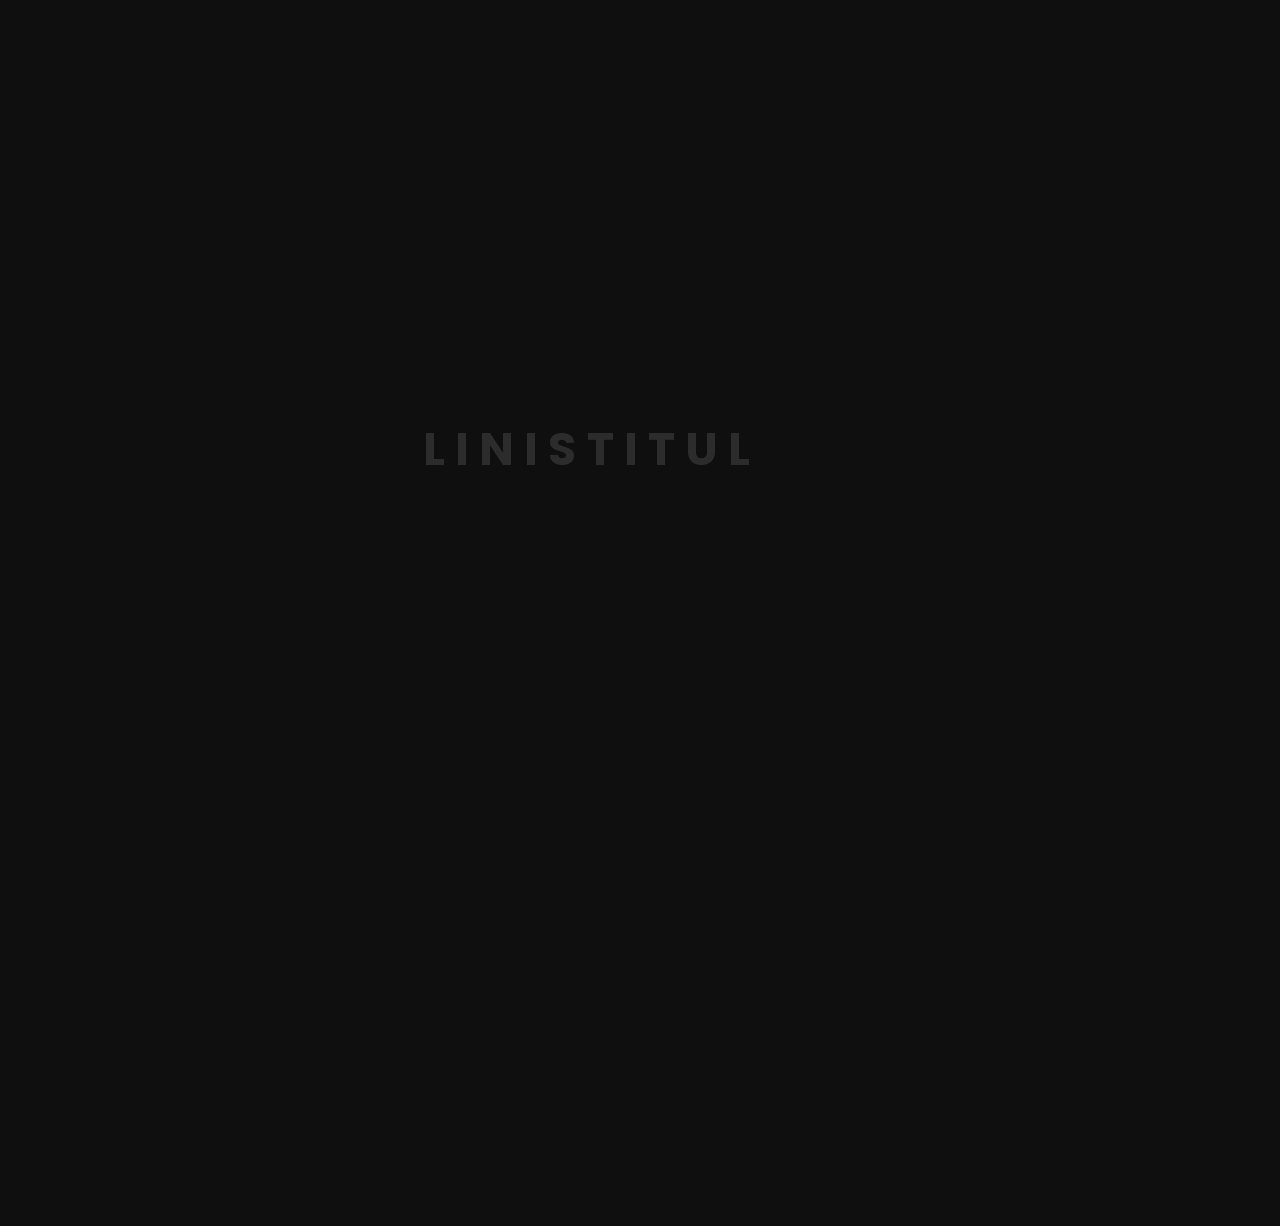
==== index.html @ 9d02f1b4 "Loader .ro uniform cu umplutura parinte" ====
<!DOCTYPE html>
<html lang="ro" class="boot-loading">
<head>
  <meta charset="UTF-8" />
  <meta name="viewport" content="width=device-width, initial-scale=1.0, viewport-fit=cover" />
  <!-- Google tag (gtag.js) -->
  <script async src="https://www.googletagmanager.com/gtag/js?id=G-JCTWLV8BMG"></script>
  <script>
    window.dataLayer = window.dataLayer || [];
    function gtag(){dataLayer.push(arguments);}
    gtag('js', new Date());

    gtag('config', 'G-JCTWLV8BMG');
  </script>
  <title>LINISTITUL — Cele mai noi videoclipuri</title>
  <meta name="description" content="Site-ul oficial LINISTITUL. Urmărește cele mai noi videoclipuri de pe YouTube: serii cinematice, vloguri, ghiduri și articole despre admitere și educație." />
  <meta name="author" content="INOCULENS" />
  <meta name="copyright" content="INOCULENS" />
  <link rel="canonical" href="https://www.linistitul.ro/" />
  <meta name="theme-color" content="#0f0f0f" />
  <meta property="og:type" content="website" />
  <meta property="og:locale" content="ro_RO" />
  <meta property="og:site_name" content="LINISTITUL" />
  <meta property="og:title" content="LINISTITUL — cele mai noi videoclipuri" />
  <meta property="og:description" content="Creator de conținut. Cele mai noi videoclipuri, direct de pe YouTube." />
  <meta name="twitter:card" content="summary_large_image" />
  <meta name="twitter:title" content="LINISTITUL — cele mai noi videoclipuri" />
  <meta name="twitter:description" content="Creator de conținut. Cele mai noi videoclipuri, direct de pe YouTube." />
  <meta name="twitter:image" content="https://yt3.googleusercontent.com/ytc/AIdro_modnbNTuRlleNjTVouvkCrV_5UEVAxuMjbnRzZcO1hdq4=s900-c-k-c0x00ffffff-no-rj" />
  <script type="application/ld+json">
  {"@context":"https://schema.org","@type":"WebSite","name":"LINISTITUL","url":"https://www.linistitul.ro/","inLanguage":"ro","publisher":{"@type":"Organization","name":"LINISTITUL","parentOrganization":{"@type":"Organization","name":"INOCULENS","url":"https://inoculens.com"}},"copyrightHolder":{"@type":"Organization","name":"INOCULENS","url":"https://inoculens.com"}}
  </script>
  <meta property="og:url" content="https://www.linistitul.ro/" />
  <meta property="og:image" content="https://yt3.googleusercontent.com/ytc/AIdro_modnbNTuRlleNjTVouvkCrV_5UEVAxuMjbnRzZcO1hdq4=s900-c-k-c0x00ffffff-no-rj" />
  <meta property="og:image:width" content="900" />
  <meta property="og:image:height" content="900" />
  <meta property="og:image:alt" content="Sigla canalului LINISTITUL" />
  <link rel="icon" type="image/svg+xml" href="favicon.svg" />
  <link rel="apple-touch-icon" href="https://yt3.googleusercontent.com/ytc/AIdro_modnbNTuRlleNjTVouvkCrV_5UEVAxuMjbnRzZcO1hdq4=s180-c-k-c0x00ffffff-no-rj" />
  <link rel="preconnect" href="https://www.youtube-nocookie.com" />
  <link rel="preconnect" href="https://i.ytimg.com" />
  <link rel="preconnect" href="https://fonts.googleapis.com" />
  <link rel="preconnect" href="https://fonts.gstatic.com" crossorigin />
  <link href="https://fonts.googleapis.com/css2?family=Montserrat:wght@800&family=Poppins:wght@700&display=swap" rel="stylesheet" />
  <style>
    html{background:#0f0f0f}
    body{margin:0;background:#0f0f0f;color:#f1f1f1}
    html.boot-loading,html.boot-loading body{overflow:hidden;height:100%}
    #bootLoader{position:fixed;inset:0;z-index:100;display:flex;flex-direction:column;gap:20px;align-items:center;justify-content:center;background:#0f0f0f;transition:opacity .3s ease}
    #bootLoader.hide{opacity:0;pointer-events:none}
    #bootLoader .boot-brand{font:700 clamp(30px,7vw,46px)/1.2 Poppins,system-ui,-apple-system,"Segoe UI",Roboto,Arial,sans-serif;letter-spacing:.22em;text-indent:.22em;background:linear-gradient(to top,#fff 0%,#fff 50%,rgba(255,255,255,.12) 50%,rgba(255,255,255,.12) 100%);background-size:100% 240%;-webkit-background-clip:text;background-clip:text;color:transparent;animation:bootFill 2.1s ease-in-out infinite}
    @keyframes bootFill{0%{background-position:50% 0}45%{background-position:50% 100%}70%{background-position:50% 100%}100%{background-position:50% 0}}
    #bootLoader .boot-tld{display:inline-block;vertical-align:bottom;max-width:0;opacity:0;overflow:hidden;white-space:nowrap;margin-left:0;transform:translateX(-10px);background:none;color:transparent;animation:bootTldIn .28s ease .35s forwards}
    @keyframes bootTldIn{to{max-width:3em;opacity:1;margin-left:.1em;transform:none}}
  </style>
  <noscript><style>#bootLoader{display:none}html.boot-loading,html.boot-loading body{overflow:visible;height:auto}</style></noscript>
  <link rel="stylesheet" href="styles.css?v=6" />
</head>
<body>
  <div id="bootLoader" aria-hidden="true"><span class="boot-brand">LINISTITUL<span class="boot-tld">.ro</span></span></div>
  <a class="skip" href="#continut" data-i18n="skip">Sari la conținut</a>

  <header class="topbar">
    <div class="wrap topbar-inner">
      <a class="brand" href="/" data-i18n-aria="brandAria" aria-label="LINISTITUL — pagina principală">
        <img class="brand-avatar" data-avatar="88" src="https://yt3.googleusercontent.com/ytc/AIdro_modnbNTuRlleNjTVouvkCrV_5UEVAxuMjbnRzZcO1hdq4=s88-c-k-c0x00ffffff-no-rj" alt="Sigla canalului LINISTITUL" width="36" height="36" />
        <span class="brand-text">
          <span class="brand-name">LINISTITUL</span>
          <span class="brand-sub">@linistitul</span>
        </span>
      </a>
      <nav class="nav" aria-label="Navigare principală">
        <div class="lang-wrap">
          <button id="langBtn" class="lang-btn" type="button" aria-haspopup="menu" aria-expanded="false" aria-label="Alege limba" title="Alege limba">
            <svg viewBox="0 0 24 24" width="19" height="19" aria-hidden="true"><path fill="currentColor" d="M12.87 15.07l-2.54-2.51.03-.03c1.74-1.94 2.98-4.17 3.71-6.53H17V4h-7V2H8v2H1v1.99h11.17C11.5 7.92 10.44 9.75 9 11.35 8.07 10.32 7.3 9.19 6.69 8h-2c.73 1.63 1.73 3.17 2.98 4.56l-5.09 5.02L4 19l5-5 3.11 3.11.76-2.04zM18.5 10h-2L12 22h2l1.12-3h4.75L21 22h2l-4.5-12zm-2.62 7l1.62-4.33L19.12 17h-3.24z"/></svg>
          </button>
          <div id="langMenu" class="lang-menu" role="menu" aria-label="Limbă / Language" hidden>
            <button type="button" class="lang-option" role="menuitemradio" aria-checked="true" data-lang="ro"><span>Română</span><svg class="check" viewBox="0 0 24 24" width="16" height="16" aria-hidden="true"><path fill="currentColor" d="M9.5 16.2 5.3 12l-1.4 1.4 5.6 5.6 12-12L20.1 5.6 9.5 16.2Z"/></svg></button>
            <button type="button" class="lang-option" role="menuitemradio" aria-checked="false" data-lang="en"><span>English</span><svg class="check" viewBox="0 0 24 24" width="16" height="16" aria-hidden="true"><path fill="currentColor" d="M9.5 16.2 5.3 12l-1.4 1.4 5.6 5.6 12-12L20.1 5.6 9.5 16.2Z"/></svg></button>
          </div>
        </div>
        <a href="#videoclipuri" class="nav-link" data-i18n="navVideos">Videoclipuri</a>
        <a href="/blog" class="nav-link">Blog</a>
      </nav>
      <a class="btn btn-sub" href="https://go.linistitul.ro/sub" target="_blank" rel="noopener">
        <svg viewBox="0 0 24 24" width="16" height="16" aria-hidden="true"><path fill="currentColor" d="M23 7.2s-.2-1.6-.9-2.3c-.9-.9-1.9-.9-2.3-1C16.6 3.5 12 3.5 12 3.5s-4.6 0-7.8.4c-.4.1-1.4.1-2.3 1-.7.7-.9 2.3-.9 2.3S.8 9.1.8 11v1.8c0 1.9.2 3.8.2 3.8s.2 1.6.9 2.3c.9.9 2 .9 2.5 1 1.8.2 7.6.4 7.6.4s4.6 0 7.8-.4c.4-.1 1.4-.1 2.3-1 .7-.7.9-2.3.9-2.3s.2-1.9.2-3.8V11c0-1.9-.2-3.8-.2-3.8ZM9.7 15.1V8.7l6.2 3.2-6.2 3.2Z"/></svg>
        <span data-i18n="subscribe">Abonează-te</span>
      </a>
    </div>
  </header>

  <main id="continut" class="wrap">
    <!-- HERO / LATEST -->
    <section id="nou" class="hero" aria-live="polite">
      <div class="hero-grid">
        <div class="player-card">
          <div class="player-top">
            <p class="kicker" data-i18n="kicker">Cel mai recent videoclip</p>
          </div>
          <div class="player" id="playerWrap">
            <div class="skeleton-player" id="playerSkeleton" aria-hidden="true"></div>
            <iframe id="featuredPlayer"
              title="Cel mai nou videoclip LINISTITUL"
              src="https://www.youtube.com/embed/videoseries?list=UUKoGpCyBAfCp-uc6DM1Lygw&rel=0&modestbranding=1"
              referrerpolicy="strict-origin-when-cross-origin"
              allow="accelerometer; autoplay; clipboard-write; encrypted-media; gyroscope; picture-in-picture; web-share"
              allowfullscreen loading="eager"></iframe>
          </div>
        </div>

        <div class="hero-info">
          <h1 id="videoTitle" class="video-title" data-i18n="loadingTitle">Se încarcă cel mai nou videoclip…</h1>
          <p id="videoMeta" class="video-meta">LINISTITUL • @linistitul</p>
          <p id="videoDescription" class="video-desc" data-i18n="loadingDesc">Se încarcă descrierea…</p>
          <div class="hero-actions">
            <a id="watchBtn" class="btn btn-watch" href="https://www.youtube.com/@linistitul" target="_blank" rel="noopener">
              <svg viewBox="0 0 24 24" width="18" height="18" aria-hidden="true"><path fill="currentColor" d="M8 5v14l11-7z"/></svg>
              <span data-i18n="watch">Vezi pe YouTube</span>
            </a>
            <button id="shareBtn" class="btn-share-icon" type="button" aria-haspopup="dialog" data-i18n-aria="shareAria" aria-label="Distribuie">
              <svg viewBox="0 0 24 24" width="20" height="20" aria-hidden="true"><path fill="currentColor" d="M14 4l8 8-8 8v-5c-5 0-8.5 1.6-10.5 5 .5-6 3.5-10.5 10.5-11V4Z"/></svg>
            </button>
          </div>
        </div>
      </div>
    </section>

    <!-- GRID -->
    <section id="videoclipuri" class="section">
      <div class="section-head">
        <h2 data-i18n="latestH2">Ultimele videoclipuri</h2>
      </div>
      <div id="videosGrid" class="grid" aria-live="polite">
        <article class="card skeleton-card" aria-hidden="true"><div class="thumb skeleton"></div><div class="line skeleton"></div><div class="line short skeleton"></div></article>
        <article class="card skeleton-card" aria-hidden="true"><div class="thumb skeleton"></div><div class="line skeleton"></div><div class="line short skeleton"></div></article>
        <article class="card skeleton-card" aria-hidden="true"><div class="thumb skeleton"></div><div class="line skeleton"></div><div class="line short skeleton"></div></article>
      </div>
      <div class="more-wrap">
        <a class="btn btn-more" href="https://go.linistitul.ro/watch" target="_blank" rel="noopener">
          <span class="more-text" data-i18n="allVideos">Toate videoclipurile</span>
          <span class="more-arrow" aria-hidden="true">→</span>
        </a>
      </div>
      <noscript>
        <p>Activează JavaScript pentru lista live. Între timp, vezi canalul direct:</p>
        <p><a href="https://www.youtube.com/@linistitul/videos">youtube.com/@linistitul</a></p>
        <iframe title="Playlist LINISTITUL" width="100%" height="480" src="https://www.youtube.com/embed/videoseries?list=UUKoGpCyBAfCp-uc6DM1Lygw" referrerpolicy="strict-origin-when-cross-origin" allowfullscreen></iframe>
      </noscript>
    </section>

  </main>

  <footer class="footer">
    <div class="wrap">
      <div class="footer-about">
        <img class="about-avatar" data-avatar="176" src="https://yt3.googleusercontent.com/ytc/AIdro_modnbNTuRlleNjTVouvkCrV_5UEVAxuMjbnRzZcO1hdq4=s176-c-k-c0x00ffffff-no-rj" alt="LINISTITUL" width="72" height="72" loading="lazy" />
        <div>
          <p class="footer-brand">LINISTITUL</p>
          <p class="footer-desc" id="channelDesc" data-i18n="fdesc1">Creator de conținut. Eu zic că e fain și merită să arunci un ochi.</p>
          <div class="about-links">
            <a href="https://www.youtube.com/@linistitul" target="_blank" rel="noopener">YouTube</a>
            <a href="https://go.linistitul.ro/ig" target="_blank" rel="noopener">Instagram</a>
            <a href="https://go.linistitul.ro/fb" target="_blank" rel="noopener">Facebook</a>
            <a href="#" data-email data-u="104,101,105" data-d="108,105,110,105,115,116,105,116,117,108,46,114,111">email</a>
          </div>
        </div>
      </div>
      <div class="footer-inner">
        <span>© <span id="year">2026</span> INOCULENS • linistitul.ro</span>
        <span class="footer-umbrella"><span data-i18n="umbrellaPre">LINISTITUL este un brand </span><a href="https://inoculens.com" target="_blank" rel="noopener">INOCULENS</a><span data-i18n="umbrellaPost">.</span></span>
      </div>
    </div>
  </footer>

  <div id="shareOverlay" class="share-overlay" hidden>
    <div class="share-dialog" role="dialog" aria-modal="true" aria-labelledby="shareTitle">
      <div class="share-head">
        <h2 id="shareTitle" data-i18n="shareTitle">Distribuie</h2>
        <button id="shareClose" class="icon-btn" type="button" data-i18n-aria="closeAria" aria-label="Închide fereastra">
          <svg viewBox="0 0 24 24" width="18" height="18" aria-hidden="true"><path fill="currentColor" d="M6.4 5 5 6.4 10.6 12 5 17.6 6.4 19 12 13.4 17.6 19 19 17.6 13.4 12 19 6.4 17.6 5 12 10.6 6.4 5Z"/></svg>
        </button>
      </div>
      <p id="shareVideoTitle" class="share-video-title"></p>
      <div class="share-options">
        <button class="share-option" id="copyLinkBtn" type="button">
          <span class="share-icon" aria-hidden="true"><svg viewBox="0 0 24 24" width="20" height="20"><path d="M10 14a5 5 0 0 0 7 0l3-3a5 5 0 0 0-7-7l-1.7 1.7M14 10a5 5 0 0 0-7 0l-3 3a5 5 0 0 0 7 7l1.7-1.7" fill="none" stroke="currentColor" stroke-width="2" stroke-linecap="round"/></svg></span>
          <span id="copyLabel" data-i18n="copyLink">Copiază linkul</span>
        </button>
        <a class="share-option" id="shareX" href="https://twitter.com/intent/tweet" target="_blank" rel="noopener">
          <span class="share-icon" aria-hidden="true"><svg viewBox="0 0 24 24" width="20" height="20"><path fill="currentColor" d="M17.7 3H21l-7.3 8.3L22.2 21h-6.7l-5.2-6.3L4.3 21H1l7.8-8.9L1.8 3h6.9l4.7 5.7L17.7 3Zm-1.2 16h1.9L7.1 4.9H5L16.5 19Z"/></svg></span>
          <span>X</span>
        </a>
        <a class="share-option" id="shareFb" href="https://www.facebook.com/sharer/sharer.php" target="_blank" rel="noopener">
          <span class="share-icon" aria-hidden="true"><svg viewBox="0 0 24 24" width="20" height="20"><path fill="currentColor" d="M14 8.5h2.5V5.5H14c-1.9 0-3.5 1.6-3.5 3.5v2H8v3h2.5v6.5H14V15h2.5l.5-3h-3V9c0-.3.2-.5.5-.5Z"/></svg></span>
          <span>Facebook</span>
        </a>
        <a class="share-option" id="shareWa" href="https://wa.me/" target="_blank" rel="noopener">
          <span class="share-icon" aria-hidden="true"><svg viewBox="0 0 24 24" width="20" height="20"><path fill="currentColor" d="M6.6 10.8c1.4 2.8 3.8 5.1 6.6 6.6l2.2-2.2c.3-.3.7-.4 1-.2 1.1.4 2.3.6 3.6.6.6 0 1 .4 1 1V20c0 .6-.4 1-1 1C10.6 21 3 13.4 3 4c0-.6.4-1 1-1h3.5c.6 0 1 .4 1 1 0 1.2.2 2.4.6 3.6.1.3 0 .7-.2 1l-2.3 2.2Z"/></svg></span>
          <span>WhatsApp</span>
        </a>
        <a class="share-option" id="shareMail" href="mailto:">
          <span class="share-icon" aria-hidden="true"><svg viewBox="0 0 24 24" width="20" height="20"><rect x="3" y="5" width="18" height="14" rx="2.5" fill="none" stroke="currentColor" stroke-width="2"/><path d="m4 7.5 8 5.5 8-5.5" fill="none" stroke="currentColor" stroke-width="2" stroke-linecap="round" stroke-linejoin="round"/></svg></span>
          <span>Email</span>
        </a>
      </div>
    </div>
  </div>

  <script src="app.js" defer></script>
</body>
</html>
---- styles.css ----
:root {
  --bg: #0f0f0f;
  --bg-elev: #1a1a1a;
  --bg-card: #161616;
  --bg-hover: #272727;
  --border: #2a2a2a;
  --text: #f1f1f1;
  --text-dim: #aaa;
  --red: #ff0000;
  --red-hover: #cc0000;
  --chip: #272727;
  --radius: 14px;
  --wrap: 1180px;
  --font: "Inter", system-ui, -apple-system, "Segoe UI", Roboto, Arial, sans-serif;
}

* { box-sizing: border-box; }
html { scroll-behavior: smooth; }
body {
  margin: 0;
  background: var(--bg);
  color: var(--text);
  font-family: var(--font);
  line-height: 1.6;
  -webkit-font-smoothing: antialiased;
}

.skip {
  position: absolute; left: -999px; top: 8px;
  background: #fff; color: #000; padding: 8px 12px; border-radius: 8px; z-index: 50;
}
.skip:focus { left: 8px; }

.wrap { max-width: var(--wrap); margin: 0 auto; padding: 0 20px; }

/* Topbar — YouTube-like (rezistent la bare dinamice mobil: safe-area + strat propriu) */
.topbar {
  position: sticky; top: 0; top: env(safe-area-inset-top, 0px); z-index: 20;
  isolation: isolate;
  background: rgba(15,15,15,.86);
  backdrop-filter: blur(14px);
  -webkit-backdrop-filter: blur(14px);
  border-bottom: 1px solid var(--border);
}
.topbar-inner {
  display: flex; align-items: center; gap: 18px;
  min-height: 64px; padding-top: 10px; padding-bottom: 10px;
}
.brand { display: flex; align-items: center; gap: 10px; text-decoration: none; color: var(--text); min-width: 0; }
.brand-avatar { border-radius: 50%; background: #222; flex: none; }
.brand-text { display: flex; flex-direction: column; line-height: 1.3; min-width: 0; }
.brand-name { font-weight: 800; letter-spacing: .04em; font-size: 15px; white-space: nowrap; }
.brand-sub { color: var(--text-dim); font-size: 13px; white-space: nowrap; }
.nav { display: flex; gap: 4px; margin-left: auto; }
.nav-link {
  color: var(--text-dim); text-decoration: none; font-size: 14px; font-weight: 600;
  padding: 8px 14px; border-radius: 999px;
}
.nav-link:hover { background: var(--bg-hover); color: var(--text); }
.nav-link.is-active { background: var(--text); color: #000; }
.lang-btn {
  display: inline-grid; place-items: center; flex: none;
  width: 38px; height: 38px; border-radius: 50%; cursor: pointer;
  background: transparent; border: 1px solid transparent; color: var(--text-dim);
  transition: background .15s ease, color .15s ease;
}
.lang-btn:hover { background: var(--bg-hover); color: var(--text); }
.lang-wrap { position: relative; flex: none; }
.lang-menu {
  position: fixed; z-index: 70; min-width: 170px;
  background: var(--bg-elev); border: 1px solid var(--border); border-radius: 12px;
  padding: 6px; box-shadow: 0 18px 50px rgba(0,0,0,.55);
}
.lang-menu[hidden] { display: none; }
.lang-option {
  display: flex; align-items: center; justify-content: space-between; gap: 12px; width: 100%;
  padding: 10px 12px; border: 0; border-radius: 8px; background: transparent;
  color: var(--text); font-family: inherit; font-size: 14.5px; font-weight: 600;
  cursor: pointer; text-align: left;
}
.lang-option:hover { background: var(--bg-hover); }
.lang-option .check { opacity: 0; flex: none; }
.lang-option[aria-checked="true"] .check { opacity: 1; }
/* Buttons */
.btn {
  display: inline-flex; align-items: center; gap: 8px;
  border: 0; border-radius: 999px; cursor: pointer;
  padding: 10px 18px; font-weight: 700; font-size: 14px; text-decoration: none;
  transition: transform .12s ease, background .15s ease;
}
.btn:active { transform: scale(.98); }
.btn-sub { background: var(--text); color: #0f0f0f; white-space: nowrap; }
.btn-sub:hover { background: #fff; }
.btn-watch { background: var(--red); color: #fff; border-radius: 14px; }
.btn-watch:hover { background: var(--red-hover); }
.btn-ghost { background: var(--chip); color: var(--text); border: 1px solid var(--border); }
.btn-ghost:hover { background: var(--bg-hover); }
.more-wrap { display: flex; justify-content: center; margin-top: 26px; }
.btn-more {
  background: var(--chip); border: 1px solid var(--border); color: var(--text);
  font-size: 16px; padding: 15px 36px; min-width: min(320px, 100%);
  justify-content: center;
}
.btn-more:hover { background: var(--text); color: #0f0f0f; border-color: var(--text); }
.more-arrow {
  display: inline-block; max-width: 0; opacity: 0; overflow: hidden; white-space: nowrap;
  margin-left: 0; transform: translateX(-10px);
  transition: max-width .28s ease, opacity .2s ease, margin-left .28s ease, transform .28s ease;
}
.btn-more:hover .more-arrow, .btn-more:focus-visible .more-arrow {
  max-width: 1.5em; opacity: 1; margin-left: 10px; transform: none;
}

/* Hero */
.hero { padding: 26px 0 8px; }

.hero-grid { display: grid; grid-template-columns: 1.55fr .95fr; gap: 22px; align-items: start; }
.player-card {
  background: var(--bg-card); border: 1px solid var(--border);
  border-radius: var(--radius); overflow: hidden;
}
.player { position: relative; aspect-ratio: 16 / 9; background: #000; }
.player-top {
  display: flex; align-items: center; gap: 10px;
  padding: 12px 14px; border-bottom: 1px solid var(--border);
}
.player-top .kicker {
  margin: 0; font-size: 13px; font-weight: 700;
  font-family: Poppins, Montserrat, system-ui, sans-serif; letter-spacing: .1em;
  background: linear-gradient(to top, #fff 35%, rgba(255,255,255,.65));
  -webkit-background-clip: text; background-clip: text; color: transparent;
}
.player iframe { position: absolute; inset: 0; width: 100%; height: 100%; border: 0; }
.skeleton-player { position: absolute; inset: 0; }

.hero-info {
  background: var(--bg-card); border: 1px solid var(--border);
  border-radius: var(--radius); padding: 20px;
}
.kicker { margin: 0 0 8px; color: var(--text-dim); font-size: 12.5px; text-transform: uppercase; letter-spacing: .06em; font-weight: 700; }
.video-title { margin: 0 0 8px; font-size: clamp(22px, 3vw, 30px); line-height: 1.2; letter-spacing: -.01em; }
.video-meta { margin: 0 0 12px; color: var(--text-dim); font-size: 14px; }
.video-desc {
  margin: 0 0 16px; color: #d7d7d7; font-size: 14.5px;
  display: -webkit-box; -webkit-line-clamp: 5; -webkit-box-orient: vertical; overflow: hidden;
}
.hero-actions { display: flex; gap: 10px; flex-wrap: wrap; align-items: center; margin-bottom: 0; }
/* Buton circular de sticlă (același stil ca cercul play de pe carduri) */
.hero-actions .btn-watch, .hero-actions .btn-share-icon { height: 44px; }
.btn-share-icon {
  display: inline-grid; place-items: center; flex: none;
  width: 50px; height: 44px; border-radius: 14px;
  color: #fff; cursor: pointer;
  background: rgba(15,15,15,.55);
  backdrop-filter: blur(10px); -webkit-backdrop-filter: blur(10px);
  border: 1px solid rgba(255,255,255,.28);
  transition: transform .15s ease, background .15s ease, border-color .15s ease;
}
.btn-share-icon:hover { background: rgba(255,255,255,.12); border-color: rgba(255,255,255,.45); }
.btn-share-icon:active { transform: scale(.95); }

/* Sections / grid */
.section { padding: 30px 0 6px; }
section[id] { scroll-margin-top: 84px; }
.section-head { display: flex; align-items: baseline; justify-content: space-between; gap: 12px; margin-bottom: 16px; }
.section-head h2 { margin: 0; font-size: 20px; letter-spacing: -.01em; }

.grid { display: grid; grid-template-columns: repeat(auto-fill, minmax(min(290px, 100%), 1fr)); gap: 18px 16px; }
.card {
  display: block; color: inherit; text-decoration: none;
  background: transparent; border-radius: 12px; overflow: hidden;
  transition: transform .25s ease;
}
.card:hover { transform: translateY(-4px); }
.thumb { display: block; position: relative; aspect-ratio: 16 / 9; border-radius: 12px; overflow: hidden; background: #222; border: 1px solid var(--border); transition: border-color .25s ease, box-shadow .25s ease; }
.thumb img { width: 100%; height: 100%; object-fit: cover; display: block; transition: transform .35s ease; }
.card:hover .thumb { border-color: rgba(255,255,255,.25); box-shadow: 0 18px 45px rgba(0,0,0,.55); }
.card:hover .thumb img, .card:focus-visible .thumb img { transform: scale(1.06); }
/* Reflex lucios care traversează miniatura la hover */
.thumb::after {
  content: ""; position: absolute; inset: 0; pointer-events: none;
  background: linear-gradient(105deg, transparent 42%, rgba(255,255,255,.28) 50%, transparent 58%);
  transform: translateX(-120%);
  transition: transform .8s ease;
}
.card:hover .thumb::after { transform: translateX(120%); }
/* Buton play din sticlă mată */
.play {
  position: absolute; inset: 0; margin: auto; width: 62px; height: 62px;
  display: grid; place-items: center; border-radius: 50%; color: #fff;
  background: rgba(15,15,15,.55);
  backdrop-filter: blur(10px); -webkit-backdrop-filter: blur(10px);
  border: 1px solid rgba(255,255,255,.28);
  opacity: 0; transform: scale(.7);
  transition: opacity .25s ease, transform .25s ease;
  pointer-events: none;
}
.card:hover .play, .card:focus-visible .play { opacity: 1; transform: scale(1); }
/* Pastilă de sticlă cu acțiunea, jos pe miniatură */
.watch-pill {
  position: absolute; left: 50%; bottom: 10px; transform: translate(-50%, 8px);
  background: rgba(15,15,15,.55);
  backdrop-filter: blur(10px); -webkit-backdrop-filter: blur(10px);
  border: 1px solid rgba(255,255,255,.28); color: #fff;
  font-size: 12.5px; font-weight: 700; padding: 7px 14px; border-radius: 999px;
  white-space: nowrap; opacity: 0; pointer-events: none;
  transition: opacity .25s ease, transform .25s ease;
}
.card:hover .watch-pill, .card:focus-visible .watch-pill { opacity: 1; transform: translate(-50%, 0); }
.badge-new {
  position: absolute; top: 8px; left: 8px; white-space: nowrap;
  font-family: Montserrat, Roboto, Arial, Helvetica, sans-serif;
  font-size: 11px; font-weight: 800; letter-spacing: .04em; text-transform: uppercase;
  color: #fff; background: rgba(255,0,0,.75);
  padding: 3px 7px; border-radius: 6px;
}
.duration { position: absolute; right: 8px; bottom: 8px; background: rgba(0,0,0,.85); font-size: 12px; padding: 2px 6px; border-radius: 6px; }
.card-body { display: flex; gap: 10px; padding: 10px 2px 0; }
.card-avatar { width: 34px; height: 34px; border-radius: 50%; flex: none; }
.card h3 { margin: 0 0 4px; font-size: 15px; line-height: 1.35; }
.card p { margin: 0; color: var(--text-dim); font-size: 13px; }

/* Footer */
.footer-about { display: flex; gap: 16px; align-items: flex-start; padding: 6px 0 20px; }
.about-avatar { border-radius: 50%; flex: none; }
.footer-brand { margin: 0 0 4px; font-size: 15px; font-weight: 800; letter-spacing: .04em; }
.footer-desc { margin: 0 0 4px; color: var(--text-dim); font-size: 14px; max-width: 75ch; }
.footer-desc:last-of-type { margin-bottom: 10px; }
.about-links { display: flex; gap: 14px; flex-wrap: wrap; }
.about-links a, .article-body a, .video-meta { overflow-wrap: anywhere; }
.about-links a { color: #3ea6ff; text-decoration: none; font-weight: 600; font-size: 14px; }
.about-links a:hover { text-decoration: underline; }

/* Footer */
.footer { border-top: 1px solid var(--border); margin-top: 34px; padding: 26px 0 28px; color: var(--text-dim); font-size: 13px; }
.footer-inner { display: flex; flex-direction: column; gap: 4px; border-top: 1px solid var(--border); padding-top: 16px; }
.footer-umbrella { font-size: 12.5px; }
.footer-umbrella a { color: var(--text-dim); text-decoration: none; }
.footer-umbrella a:hover { color: var(--text); }

/* Skeletons */
.skeleton {
  background: linear-gradient(90deg, #1d1d1d 25%, #2b2b2b 37%, #1d1d1d 63%);
  background-size: 400% 100%; animation: shimmer 1.2s infinite;
}
@keyframes shimmer { 0% { background-position: 100% 0; } 100% { background-position: -100% 0; } }
.skeleton-card .thumb { border-radius: 12px; min-height: 150px; }
.skeleton-card .line { height: 14px; border-radius: 6px; margin: 10px 2px 0; }
.skeleton-card .line.short { width: 55%; }

/* Share dialog (stil YouTube) */
.share-overlay {
  position: fixed; inset: 0; z-index: 50;
  display: flex; align-items: center; justify-content: center; padding: 20px;
  background: rgba(0,0,0,.6);
}
.share-overlay[hidden] { display: none; }
.share-dialog {
  width: min(420px, 100%); max-height: 90vh; overflow: auto;
  background: var(--bg-elev); border: 1px solid var(--border);
  border-radius: 18px; padding: 20px;
  box-shadow: 0 24px 70px rgba(0,0,0,.6);
}
.share-head { display: flex; align-items: center; justify-content: space-between; margin-bottom: 4px; }
.share-head h2 { margin: 0; font-size: 18px; }
.icon-btn {
  display: grid; place-items: center; width: 36px; height: 36px;
  border: 0; border-radius: 50%; background: transparent; color: var(--text);
  cursor: pointer;
}
.icon-btn:hover { background: var(--bg-hover); }
.share-video-title { margin: 0 0 14px; color: var(--text-dim); font-size: 13.5px; }
.share-options { display: grid; gap: 4px; }
.share-option {
  display: flex; align-items: center; gap: 14px; width: 100%;
  padding: 10px 12px; border: 0; border-radius: 12px;
  background: transparent; color: var(--text); font-size: 15px; font-weight: 600;
  font-family: inherit; text-decoration: none; cursor: pointer; text-align: left;
}
.share-option:hover { background: var(--bg-hover); }
.share-icon {
  display: grid; place-items: center; flex: none;
  width: 44px; height: 44px; border-radius: 50%;
  background: rgba(255,255,255,.09); border: 1px solid rgba(255,255,255,.14);
}
#copyLabel.copied { color: #7ee2a8; }
@media (max-width: 640px) {
  .share-overlay { align-items: flex-end; padding: 0; }
  .share-dialog { width: 100%; border-radius: 20px 20px 0 0; border-bottom: 0; }
}

/* Blog: carduri articole 4:1 + pagină articol */
.thumb-wide { aspect-ratio: 4 / 3; }
.article-cover {
  position: absolute; inset: 0;
  background:
    radial-gradient(120% 170% at 85% 15%, rgba(255,0,0,.30), transparent 55%),
    radial-gradient(110% 150% at 8% 95%, rgba(62,166,255,.25), transparent 55%),
    linear-gradient(115deg, #232326, #0e0e10 70%);
}
.article-cover-img { position: absolute; inset: 0; width: 100%; height: 100%; object-fit: cover; }
.narrow { max-width: 800px; }
.back-link { display: inline-block; color: var(--text-dim); text-decoration: none; font-weight: 600; font-size: 14px; margin-bottom: 14px; }
.back-link:hover { color: var(--text); }
.article-body { color: #d7d7d7; font-size: 15.5px; }
.article-body h2 { color: var(--text); font-size: 21px; margin: 30px 0 12px; }
.article-body h4 { color: var(--text); font-size: 16px; margin: 18px 0 8px; }
.article-body p { margin: 0 0 12px; text-align: justify; hyphens: auto; }
.article-body li { text-align: justify; hyphens: auto; }
.article-body ul, .article-body ol { margin: 0 0 14px; padding-left: 22px; }
.article-body li { margin-bottom: 6px; }
.article-body li ul { margin-top: 6px; }
.article-body a { color: #3ea6ff; }
.formula {
  font-family: ui-monospace, Consolas, monospace; font-size: 14.5px; color: var(--text);
  background: #000; border: 1px solid var(--border); border-radius: 10px;
  padding: 12px 14px; margin: 0 0 14px; overflow-x: auto; white-space: nowrap;
}
details.faq { background: var(--bg-card); border: 1px solid var(--border); border-radius: 12px; margin: 0 0 10px; overflow: hidden; }
details.faq summary {
  display: flex; align-items: center; justify-content: space-between; gap: 12px;
  padding: 15px 18px; font-weight: 700; font-size: 16px; color: var(--text);
  cursor: pointer; list-style: none;
  background: rgba(255,255,255,.03);
}
details.faq summary::-webkit-details-marker { display: none; }
details.faq summary:hover { background: var(--bg-hover); }
details.faq[open] summary { background: rgba(255,255,255,.05); border-bottom: 1px solid var(--border); }
.faq-plus {
  flex: none; display: grid; place-items: center; color: var(--text);
  width: 28px; height: 28px; border-radius: 50%;
  background: rgba(255,255,255,.09); border: 1px solid rgba(255,255,255,.16);
  transition: transform .2s ease;
}
details.faq[open] .faq-plus { transform: rotate(45deg); }
.faq-body { padding: 18px; }
.faq-body > :first-child { margin-top: 0; }
.faq-body > :last-child { margin-bottom: 0; }
.tip {
  border-left: 3px solid var(--red);
  background: var(--bg-card); border-radius: 0 12px 12px 0;
  padding: 14px 16px; margin: 0 0 14px;
}
.tip strong { color: var(--text); }
.authors-box { margin-top: 28px; background: var(--bg-card); border: 1px solid var(--border); border-radius: var(--radius); padding: 18px 20px; font-size: 14.5px; color: var(--text-dim); }
.authors-box strong { color: var(--text); }
.authors-box ul { margin: 6px 0 12px; padding-left: 22px; }
.authors-box p { margin: 0 0 8px; }
.updated { display: flex; gap: 8px; align-items: center; margin: 10px 0 0; font-size: 13.5px; }

.error-code {
  margin: 0 0 6px; font-size: clamp(72px, 14vw, 140px); font-weight: 800;
  letter-spacing: -.03em; line-height: 1;
  background: linear-gradient(180deg, #fff, #555);
  -webkit-background-clip: text; background-clip: text; color: transparent;
}

/* Responsive */
@media (max-width: 920px) {
  .hero-grid { grid-template-columns: 1fr; gap: 0; }
  /* Mobil: Rând1 = Brand + linkuri, Rând2 = Abonează-te sub linkuri */
  .topbar-inner { flex-wrap: wrap; row-gap: 2px; column-gap: 12px; align-items: center; }
  .brand { order: 1; flex: 0 1 auto; min-width: 0; }
  .nav { display: flex; align-items: center; order: 2; flex: 0 1 auto; flex-basis: auto; margin-left: auto; min-width: 0; overflow-x: auto; padding-bottom: 0; scrollbar-width: none; }
  .nav::-webkit-scrollbar { display: none; }
  .nav-link { white-space: nowrap; padding: 8px 10px; }
  /* Break forțat pe rândul doi (fără HTML nou) */
  .topbar-inner::before { content: ""; order: 3; flex-basis: 100%; height: 0; }
  .btn-sub { order: 4; flex: 0 0 auto; width: fit-content; max-width: 100%; margin: 6px 0 10px auto; }
  /* Headerul mobil e mai înalt (2 rânduri) — ancorele țin cont de el */
  html { scroll-padding-top: 140px; }
  section[id] { scroll-margin-top: 140px; }
  /* Unificăm playerul + info într-un singur card pe mobil */
  .player-card { border-radius: var(--radius) var(--radius) 0 0; border-bottom: 0; }
  .hero-info { border-radius: 0 0 var(--radius) var(--radius); }
}
@media (max-width: 480px) {
  .footer-about { gap: 12px; }
  .footer-about .about-avatar { width: 56px; height: 56px; }
  .hero-info { padding: 16px; }
}
@media (prefers-reduced-motion: reduce) {
  * { animation: none !important; transition: none !important; }
  html { scroll-behavior: auto; }
}
:focus-visible { outline: 2px solid #3ea6ff; outline-offset: 2px; }
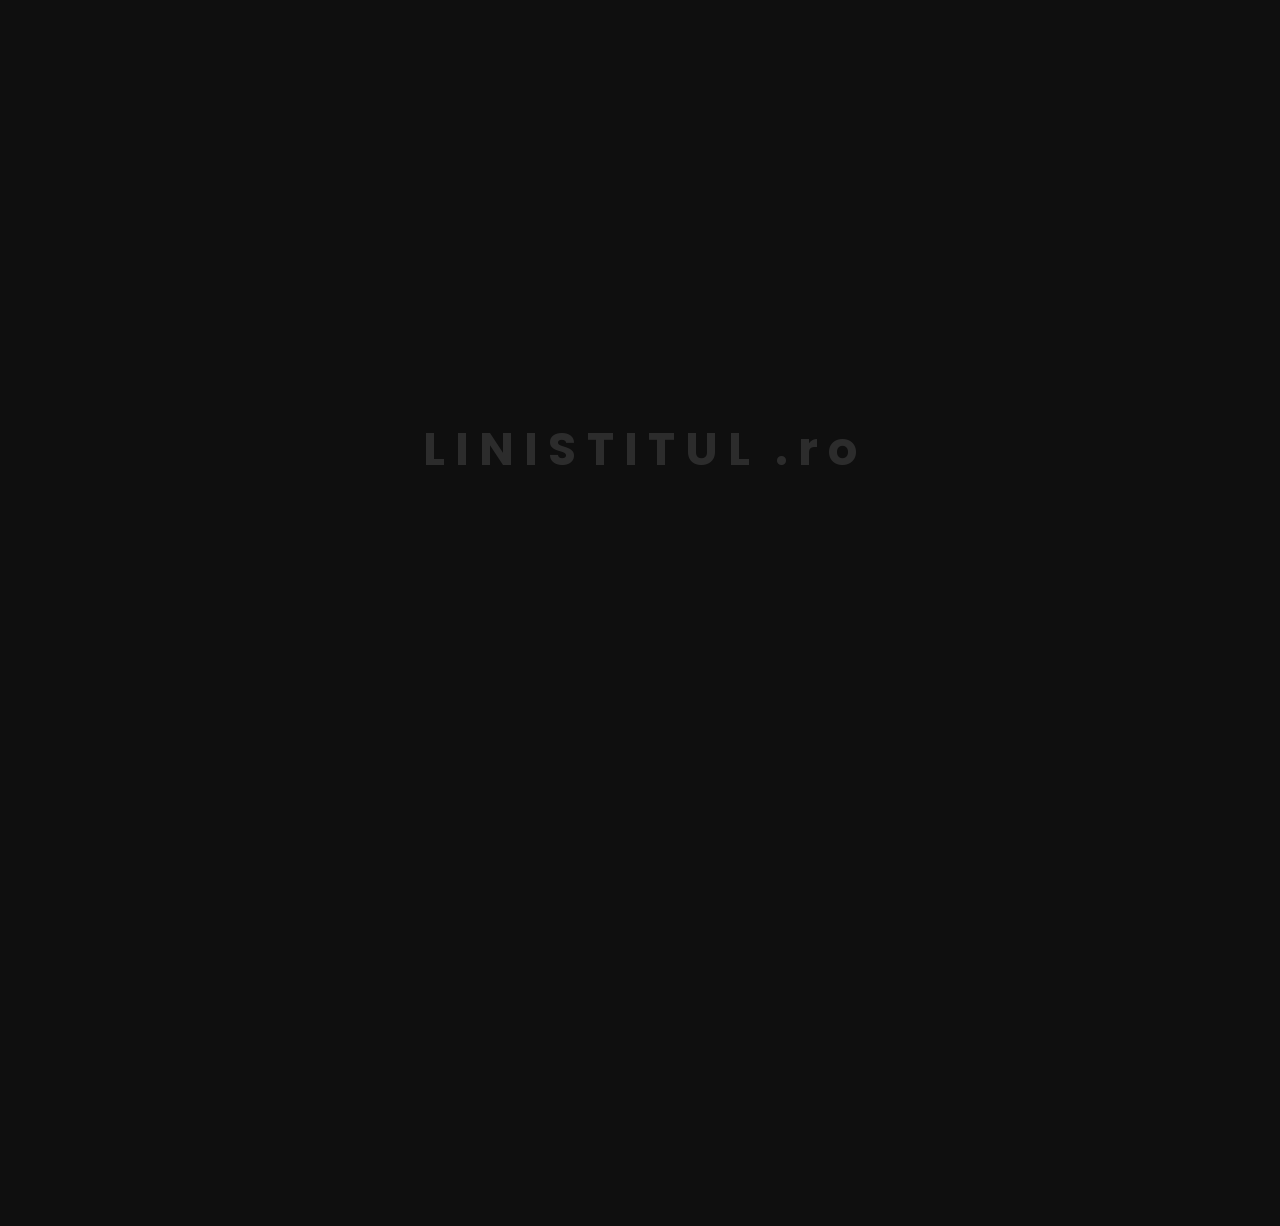
==== commit e1cb412d: "Sincronizez umplutura .ro cu loaderul" ====
--- a/index.html
+++ b/index.html
@@ -50,7 +50,7 @@
     #bootLoader.hide{opacity:0;pointer-events:none}
     #bootLoader .boot-brand{font:700 clamp(30px,7vw,46px)/1.2 Poppins,system-ui,-apple-system,"Segoe UI",Roboto,Arial,sans-serif;letter-spacing:.22em;text-indent:.22em;background:linear-gradient(to top,#fff 0%,#fff 50%,rgba(255,255,255,.12) 50%,rgba(255,255,255,.12) 100%);background-size:100% 240%;-webkit-background-clip:text;background-clip:text;color:transparent;animation:bootFill 2.1s ease-in-out infinite}
     @keyframes bootFill{0%{background-position:50% 0}45%{background-position:50% 100%}70%{background-position:50% 100%}100%{background-position:50% 0}}
-    #bootLoader .boot-tld{display:inline-block;vertical-align:bottom;max-width:0;opacity:0;overflow:hidden;white-space:nowrap;margin-left:0;transform:translateX(-10px);background:none;color:transparent;animation:bootTldIn .28s ease .35s forwards}
+    #bootLoader .boot-tld{display:inline-block;vertical-align:bottom;max-width:0;opacity:0;overflow:hidden;white-space:nowrap;margin-left:0;transform:translateX(-10px);background:linear-gradient(to top,#fff 0%,#fff 50%,rgba(255,255,255,.12) 50%,rgba(255,255,255,.12) 100%);background-size:100% 240%;-webkit-background-clip:text;background-clip:text;color:transparent;animation:bootTldIn .28s ease .35s forwards,bootFill 2.1s ease-in-out infinite}
     @keyframes bootTldIn{to{max-width:3em;opacity:1;margin-left:.1em;transform:none}}
   </style>
   <noscript><style>#bootLoader{display:none}html.boot-loading,html.boot-loading body{overflow:visible;height:auto}</style></noscript>
